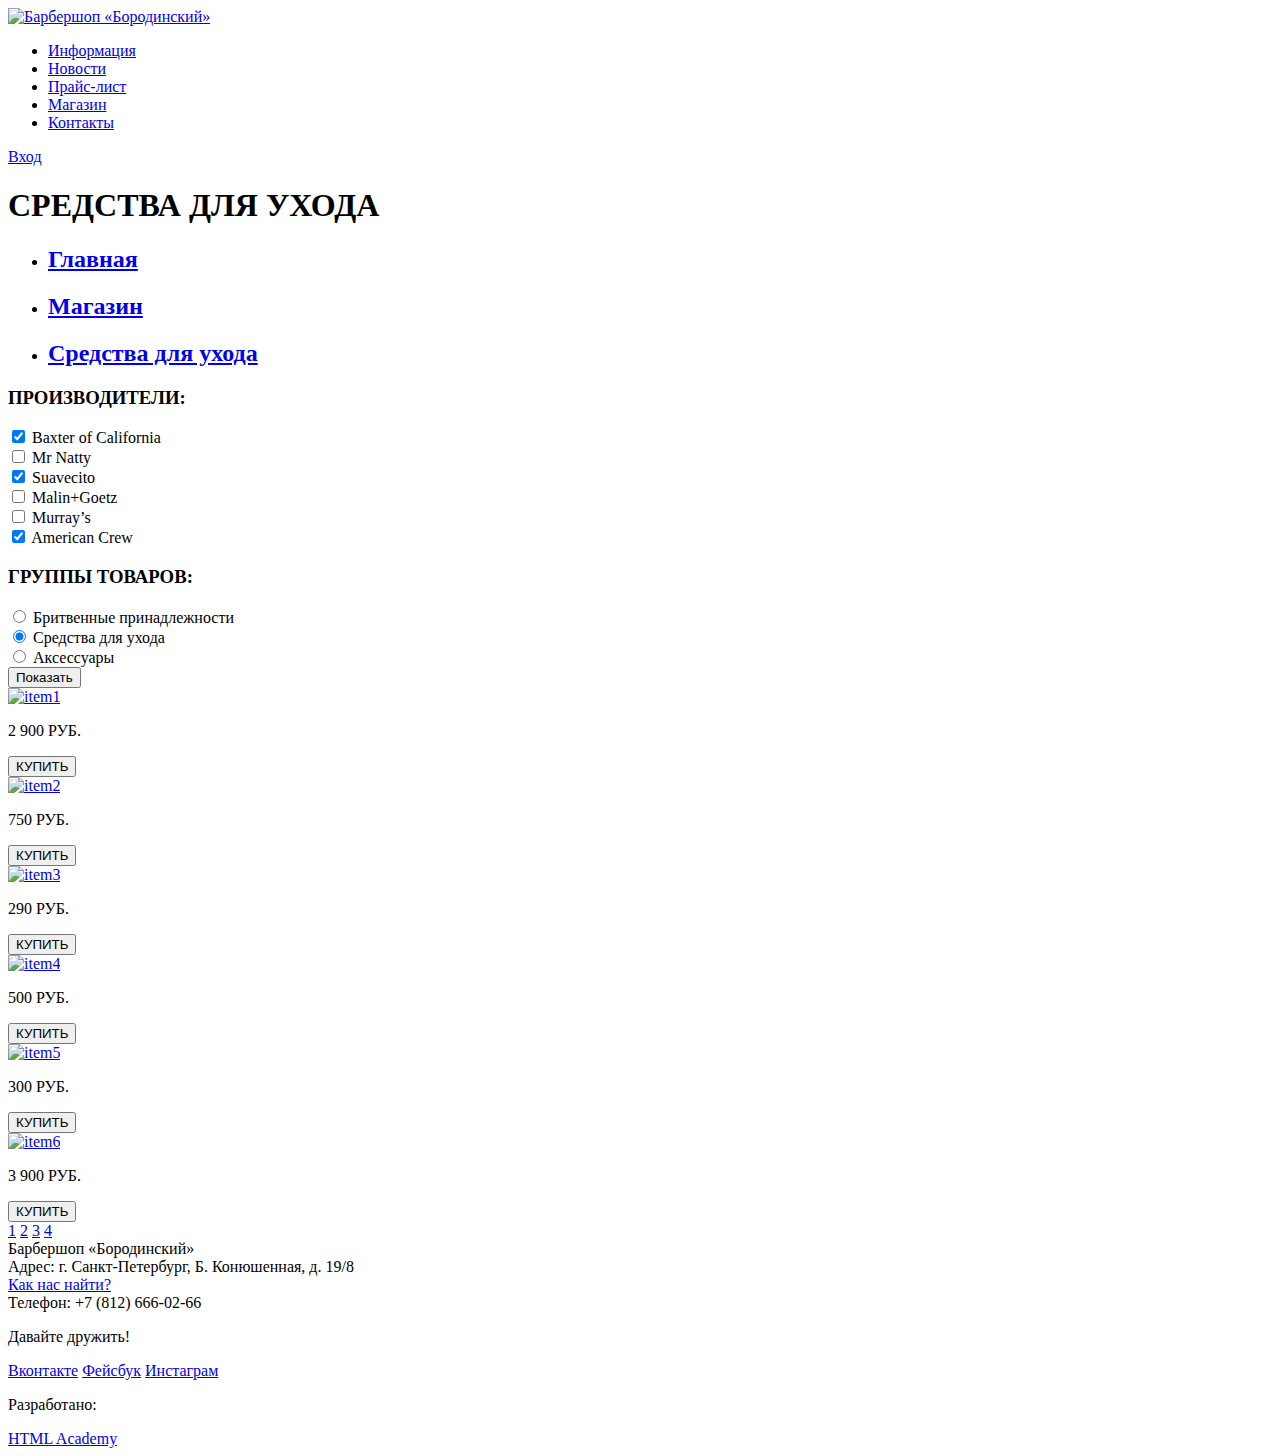
==== catalog.html @ 6a52d520 "barbershop catalog html" ====
<!DOCTYPE html>
<html lang="ru">
  <head>
    <meta charset="utf-8">
    <title>Барбершоп «Бородинский»</title>
  </head>
  <body>
      <header class="main-header">
          <div class="container">          
            <div class="index-logo">
               <a href="#">
               <img src="img/catalog-logo.png" width="111" height="24" alt="Барбершоп «Бородинский»">
               </a>
            </div>
            <nav class="main-navigation">
             <ul>
              <li>
               <a href="#">Информация</a>
              </li>
              <li>
               <a href="#">Новости</a>
              </li>
              <li>
               <a href="#">Прайс-лист</a>
              </li>
              <li>
               <a href="#">Магазин</a>
              </li>
              <li>
               <a href="#">Контакты</a>
              </li>
             </ul>
            </nav>
            <div class="user-block">
             <a class="login" href="#">Вход</a>
            </div>
          </div>
      </header>
      <div class="submenu">
          <div class="title-submenu">
              <h1>СРЕДСТВА ДЛЯ УХОДА</h1>
          </div>
          <div class="breadcrumbs">
              <ul>
                  <li><a href="#"><h2>Главная</h2></a>
                  </li>
                  <li><a href="#"><h2>Магазин</h2></a>
                  </li>
                  <li><a href="#"><h2>Средства для ухода</h2></a>
                  </li>
              </ul>
          </div>
      </div>
      <main class="container">
          <section class="catalog">
              <div class="filters">
                  <div class="filters-company">
                      <form action="https://echo.htmlacademy.ru" method="post">
                        <h3>ПРОИЗВОДИТЕЛИ:</h3>
                        <input name="subscribe-company" id="subscribe-field-company" type="checkbox" checked>
                         <label for="subscribe-field-items">Baxter of California
                          </label><br>
                        <input name="subscribe-company" id="subscribe-field-company" type="checkbox">
                         <label for="subscribe-field-items">Mr Natty
                          </label><br>
                        <input name="subscribe-company" id="subscribe-field-company" type="checkbox" checked>
                         <label for="subscribe-field-items">Suavecito
                          </label><br>
                        <input name="subscribe-company" id="subscribe-field-company" type="checkbox">
                         <label for="subscribe-field-items">Malin+Goetz
                          </label><br>
                        <input name="subscribe-company" id="subscribe-field-company" type="checkbox">
                         <label for="subscribe-field-items">Murray’s
                          </label><br>
                        <input name="subscribe-company" id="subscribe-field-company" type="checkbox" checked>
                         <label for="subscribe-field-items">American Crew
                          </label>  
                      </form>
                  </div>
              </div>
                  <div class="filters-items">
                      <form action="https://echo.htmlacademy.ru" method="post">
                        <h3>ГРУППЫ ТОВАРОВ:</h3>
                         <label>
                          <input type="radio" name="company-one" value="p">
                           Бритвенные принадлежности
                         </label><br>
                         <label>
                          <input type="radio" name="company-one" value="p" checked>
                           Средства для ухода
                         </label><br>
                         <label>
                          <input type="radio" name="company-one" value="p">
                           Аксессуары
                         </label><br>
                          <input type="submit" value="Показать">
                   </div>
              </div>
              <div class="catalog-items">
                  <div class="bg-items">
                   <a href="#"><img src="img/catalog-items1.png" width="220" height="165" alt="item1"></a>
                   <div class="details">
                     <p class="items-price">2 900 РУБ.</p>
                     <input type="submit" value="КУПИТЬ">
                   </div>
                  </div>
                  <div class="bg-items">
                   <a href="#"><img src="img/catalog-items2.png" width="220" height="165" alt="item2"></a>
                   <div class="details">
                     <p class="items-price">750 РУБ.</p>
                     <input type="submit" value="КУПИТЬ">
                   </div>   
                  </div>
                  <div class="bg-items">
                   <a href="#"><img src="img/catalog-items3.png" width="220" height="165" alt="item3"></a>
                   <div class="details">
                     <p class="items-price">290 РУБ.</p>
                     <input type="submit" value="КУПИТЬ">
                   </div>   
                  </div>
                  <div class="bg-items">
                   <a href="#"><img src="img/catalog-items4.png" width="220" height="165" alt="item4"></a>
                   <div class="details">
                     <p class="items-price">500 РУБ.</p>
                     <input type="submit" value="КУПИТЬ">
                   </div>
                   <div class="bg-items">
                   <a href="#"><img src="img/catalog-items5.png" width="220" height="165" alt="item5"></a>
                   <div class="details">
                     <p class="items-price">300 РУБ.</p>
                     <input type="submit" value="КУПИТЬ">
                   </div>
                   <div class="bg-items">
                   <a href="#"><img src="img/catalog-items6.png" width="220" height="165" alt="item6"></a>
                   <div class="details">
                     <p class="items-price">3 900 РУБ.</p>
                     <input type="submit" value="КУПИТЬ">
                   </div>     
                  </div>     
              </div>
          </section>
          
      </main>
      <div class="pagination">
       <a href="#">1</a>
       <a href="#">2</a>
       <a href="#">3</a>
       <a href="#">4</a>
      </div>
      <footer class="main-footer">
      <div class="container">
        <section class="footer-contacts">
          Барбершоп «Бородинский»<br>
          Адрес: г. Санкт-Петербург, Б. Конюшенная, д. 19/8<br>
          <a href="#">Как нас найти?</a><br>
          Телефон: +7 (812) 666-02-66
        </section>
        <section class="footer-social">
          <p>Давайте дружить!</p>
          <a class="social-btn social-btn-vk" href="#">Вконтакте</a>
          <a class="social-btn social-btn-fb" href="#">Фейсбук</a>
          <a class="social-btn social-btn-inst" href="#">Инстаграм</a>
        </section>
        <section class="footer-copyright">
          <p>Разработано:</p>
          <a class="btn" href="https://htmlacademy.ru">HTML Academy</a>
        </section>
      </div>
    </footer>         
    
  </body>
</html>
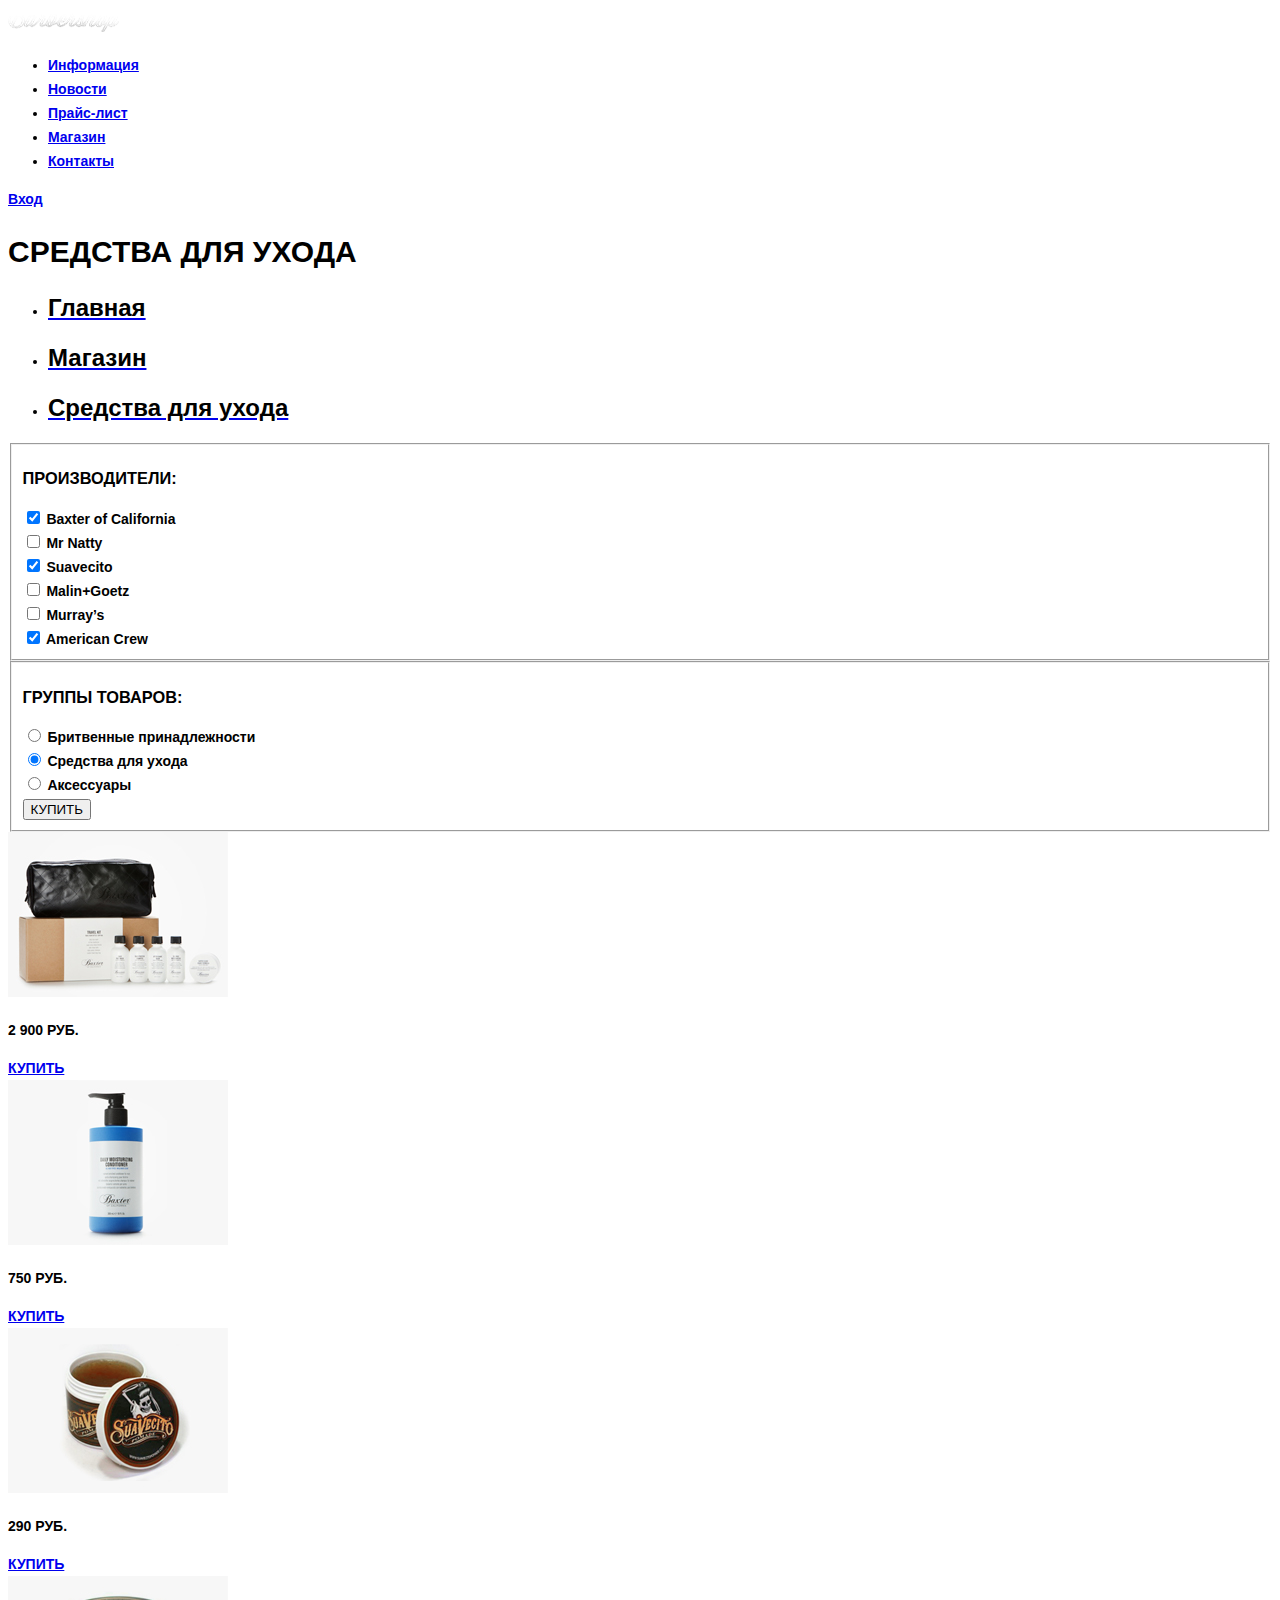
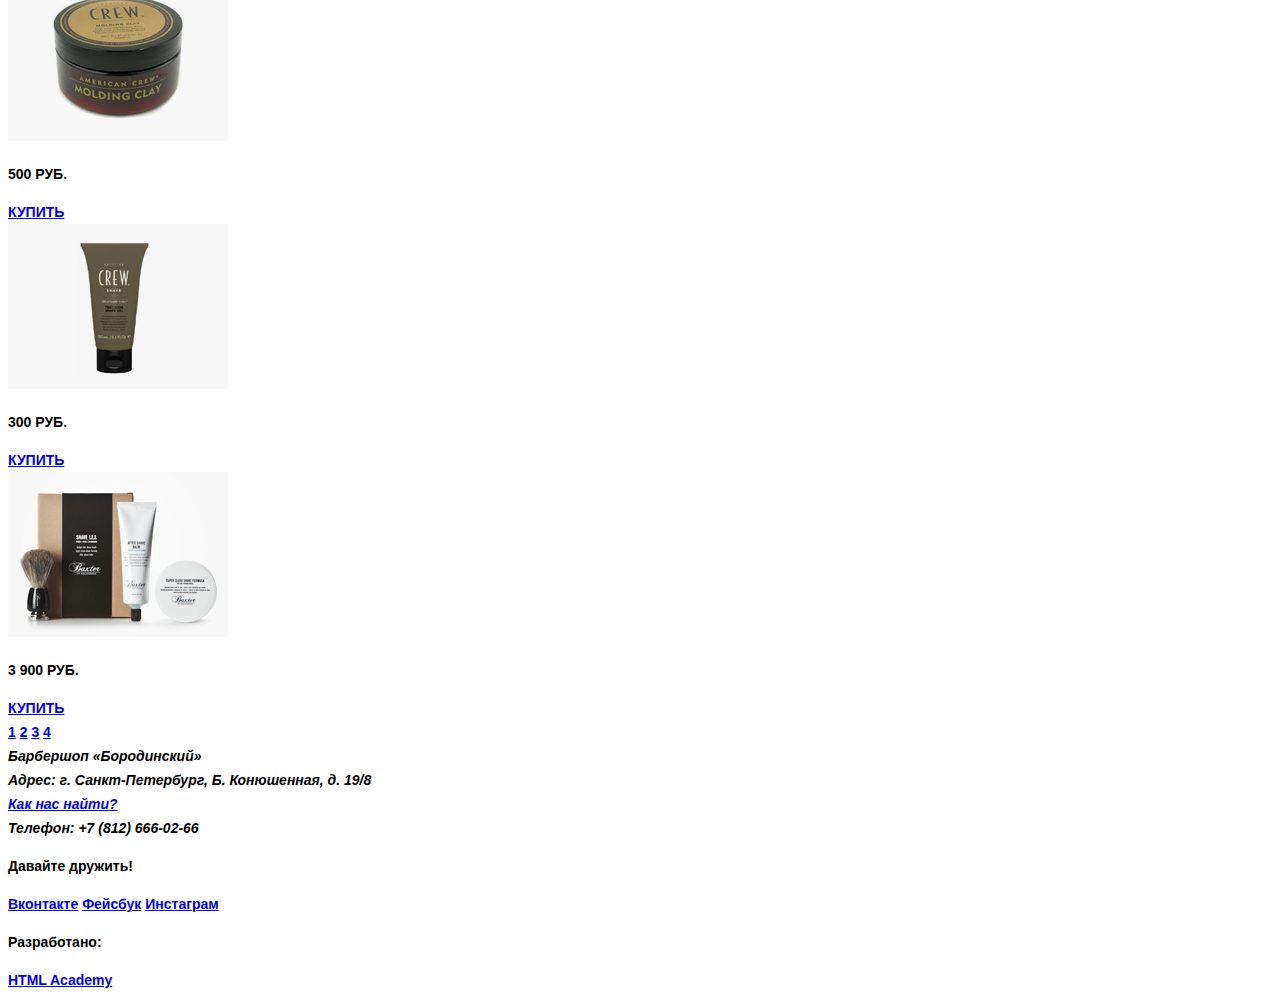
==== commit 96f8586b: "Исправления + css + images" ====
--- a/catalog.html
+++ b/catalog.html
@@ -3,13 +3,14 @@
   <head>
     <meta charset="utf-8">
     <title>Барбершоп «Бородинский»</title>
+    <link href="css/style.css" rel="stylesheet">
   </head>
   <body>
       <header class="main-header">
           <div class="container">          
             <div class="index-logo">
                <a href="#">
-               <img src="img/catalog-logo.png" width="111" height="24" alt="Барбершоп «Бородинский»">
+               <img src="img/Logo.png" width="111" height="24" alt="Барбершоп «Бородинский»">
                </a>
             </div>
             <nav class="main-navigation">
@@ -36,11 +37,12 @@
             </div>
           </div>
       </header>
-      <div class="submenu">
-          <div class="title-submenu">
+      <main class="container">
+          <div class="submenu">
+           <div class="title-submenu">
               <h1>СРЕДСТВА ДЛЯ УХОДА</h1>
-          </div>
-          <div class="breadcrumbs">
+           </div>
+           <div class="breadcrumbs">
               <ul>
                   <li><a href="#"><h2>Главная</h2></a>
                   </li>
@@ -49,112 +51,96 @@
                   <li><a href="#"><h2>Средства для ухода</h2></a>
                   </li>
               </ul>
+           </div>
           </div>
-      </div>
-      <main class="container">
           <section class="catalog">
-              <div class="filters">
-                  <div class="filters-company">
-                      <form action="https://echo.htmlacademy.ru" method="post">
-                        <h3>ПРОИЗВОДИТЕЛИ:</h3>
-                        <input name="subscribe-company" id="subscribe-field-company" type="checkbox" checked>
-                         <label for="subscribe-field-items">Baxter of California
-                          </label><br>
-                        <input name="subscribe-company" id="subscribe-field-company" type="checkbox">
-                         <label for="subscribe-field-items">Mr Natty
-                          </label><br>
-                        <input name="subscribe-company" id="subscribe-field-company" type="checkbox" checked>
-                         <label for="subscribe-field-items">Suavecito
-                          </label><br>
-                        <input name="subscribe-company" id="subscribe-field-company" type="checkbox">
-                         <label for="subscribe-field-items">Malin+Goetz
-                          </label><br>
-                        <input name="subscribe-company" id="subscribe-field-company" type="checkbox">
-                         <label for="subscribe-field-items">Murray’s
-                          </label><br>
-                        <input name="subscribe-company" id="subscribe-field-company" type="checkbox" checked>
-                         <label for="subscribe-field-items">American Crew
-                          </label>  
-                      </form>
-                  </div>
-              </div>
-                  <div class="filters-items">
-                      <form action="https://echo.htmlacademy.ru" method="post">
-                        <h3>ГРУППЫ ТОВАРОВ:</h3>
-                         <label>
-                          <input type="radio" name="company-one" value="p">
-                           Бритвенные принадлежности
-                         </label><br>
-                         <label>
-                          <input type="radio" name="company-one" value="p" checked>
-                           Средства для ухода
-                         </label><br>
-                         <label>
-                          <input type="radio" name="company-one" value="p">
-                           Аксессуары
-                         </label><br>
-                          <input type="submit" value="Показать">
-                   </div>
-              </div>
-              <div class="catalog-items">
-                  <div class="bg-items">
-                   <a href="#"><img src="img/catalog-items1.png" width="220" height="165" alt="item1"></a>
-                   <div class="details">
-                     <p class="items-price">2 900 РУБ.</p>
-                     <input type="submit" value="КУПИТЬ">
-                   </div>
-                  </div>
-                  <div class="bg-items">
-                   <a href="#"><img src="img/catalog-items2.png" width="220" height="165" alt="item2"></a>
-                   <div class="details">
-                     <p class="items-price">750 РУБ.</p>
-                     <input type="submit" value="КУПИТЬ">
-                   </div>   
-                  </div>
-                  <div class="bg-items">
-                   <a href="#"><img src="img/catalog-items3.png" width="220" height="165" alt="item3"></a>
-                   <div class="details">
-                     <p class="items-price">290 РУБ.</p>
-                     <input type="submit" value="КУПИТЬ">
-                   </div>   
-                  </div>
-                  <div class="bg-items">
-                   <a href="#"><img src="img/catalog-items4.png" width="220" height="165" alt="item4"></a>
-                   <div class="details">
-                     <p class="items-price">500 РУБ.</p>
-                     <input type="submit" value="КУПИТЬ">
-                   </div>
-                   <div class="bg-items">
-                   <a href="#"><img src="img/catalog-items5.png" width="220" height="165" alt="item5"></a>
-                   <div class="details">
-                     <p class="items-price">300 РУБ.</p>
-                     <input type="submit" value="КУПИТЬ">
-                   </div>
-                   <div class="bg-items">
-                   <a href="#"><img src="img/catalog-items6.png" width="220" height="165" alt="item6"></a>
-                   <div class="details">
-                     <p class="items-price">3 900 РУБ.</p>
-                     <input type="submit" value="КУПИТЬ">
-                   </div>     
-                  </div>     
-              </div>
+             <form action="https://echo.htmlacademy.ru" method="get">
+              <fieldset>
+               <h3>ПРОИЗВОДИТЕЛИ:</h3>
+               <input name="subscribe-company" id="subscribe-field-company1" type="checkbox" checked>
+               <label for="subscribe-field-company1">Baxter of California</label><br>
+               <input name="subscribe-company" id="subscribe-field-company2" type="checkbox">
+               <label for="subscribe-field-company2">Mr Natty</label><br>
+               <input name="subscribe-company" id="subscribe-field-company3" type="checkbox" checked>
+               <label for="subscribe-field-company3">Suavecito</label><br>
+               <input name="subscribe-company" id="subscribe-field-company4" type="checkbox">
+               <label for="subscribe-field-company4">Malin+Goetz</label><br>
+               <input name="subscribe-company" id="subscribe-field-company5" type="checkbox">
+               <label for="subscribe-field-company5">Murray’s</label><br>
+               <input name="subscribe-company" id="subscribe-field-company6" type="checkbox" checked>
+               <label for="subscribe-field-company6">American Crew</label><br>
+              </fieldset>
+              <fieldset>
+               <h3>ГРУППЫ ТОВАРОВ:</h3>
+               <input name="subscribe-item" id="subscribe-field-item1" type="radio" value="p">
+               <label for="subscribe-field-item1">Бритвенные принадлежности</label><br>
+               <input name="subscribe-item" id="subscribe-field-item2" type="radio" value="p" checked>
+               <label for="subscribe-field-item2">Средства для ухода</label><br>
+               <input name="subscribe-item" id="subscribe-field-item3" type="radio" value="p" >
+               <label for="subscribe-field-item3">Аксессуары</label><br>
+               <button type="submit">КУПИТЬ</button>
+              </fieldset>    
+             </form>
+             <div class="catalog-items">
+               <div class="bg-items">
+                 <a href="#"><img src="img/items1.jpg" width="220" height="165" alt="item1"></a>
+               <div class="details">
+                 <p class="items-price">2 900 РУБ.</p>
+                 <a href="#">КУПИТЬ</a>
+               </div>
+               </div>
+               <div class="bg-items">
+                <a href="#"><img src="img/items2.jpg" width="220" height="165" alt="item2"></a>
+               <div class="details">
+                 <p class="items-price">750 РУБ.</p>
+                 <a href="#">КУПИТЬ</a>
+               </div>   
+               </div>
+               <div class="bg-items">
+                <a href="#"><img src="img/items3.jpg" width="220" height="165" alt="item3"></a>
+               <div class="details">
+                <p class="items-price">290 РУБ.</p>
+                <a href="#">КУПИТЬ</a>
+               </div>   
+               </div>
+               <div class="bg-items">
+                <a href="#"><img src="img/items4.jpg" width="220" height="165" alt="item4"></a>
+               <div class="details">
+                <p class="items-price">500 РУБ.</p>
+                <a href="#">КУПИТЬ</a>
+               </div>   
+               </div>
+               <div class="bg-items">
+                <a href="#"><img src="img/items5.jpg" width="220" height="165" alt="item5"></a>
+               <div class="details">
+                 <p class="items-price">300 РУБ.</p>
+                 <a href="#">КУПИТЬ</a>
+               </div>   
+               </div>
+               <div class="bg-items">
+                <a href="#"><img src="img/items6.jpg" width="220" height="165" alt="item6"></a>
+               <div class="details">
+                <p class="items-price">3 900 РУБ.</p>
+                <a href="#">КУПИТЬ</a>
+               </div>     
+              </div>     
+            </div>
           </section>
-          
+          <div class="pagination">
+           <a href="#">1</a>
+           <a href="#">2</a>
+           <a href="#">3</a>
+           <a href="#">4</a>
+         </div>
       </main>
-      <div class="pagination">
-       <a href="#">1</a>
-       <a href="#">2</a>
-       <a href="#">3</a>
-       <a href="#">4</a>
-      </div>
       <footer class="main-footer">
-      <div class="container">
-        <section class="footer-contacts">
+       <div class="footer">
+        <address class="footer-contacts">
           Барбершоп «Бородинский»<br>
           Адрес: г. Санкт-Петербург, Б. Конюшенная, д. 19/8<br>
           <a href="#">Как нас найти?</a><br>
           Телефон: +7 (812) 666-02-66
-        </section>
+        </address>
         <section class="footer-social">
           <p>Давайте дружить!</p>
           <a class="social-btn social-btn-vk" href="#">Вконтакте</a>
@@ -165,8 +151,7 @@
           <p>Разработано:</p>
           <a class="btn" href="https://htmlacademy.ru">HTML Academy</a>
         </section>
-      </div>
+       </div>
     </footer>         
-    
-  </body>
+    </body>
 </html>--- a/css/style.css
+++ b/css/style.css
@@ -0,0 +1,26 @@
+body {
+    font-size: 14px;
+    line-height: 24px;
+    color: #000000;
+    font-weight: bold;
+    font-family:'PT Sans', sans-serif;
+    
+}
+
+h1 {
+    font-size: 30px;
+    line-height: 42px;
+    color: #000000;
+    font-weight: bold;
+    font-family:'PT Sans', sans-serif;
+    
+}
+
+h2 {
+    font-size: 24px;
+    line-height: 30px;
+    color: #000000;
+    font-weight: bold;
+    font-family:'PT Sans', sans-serif;
+    
+}
